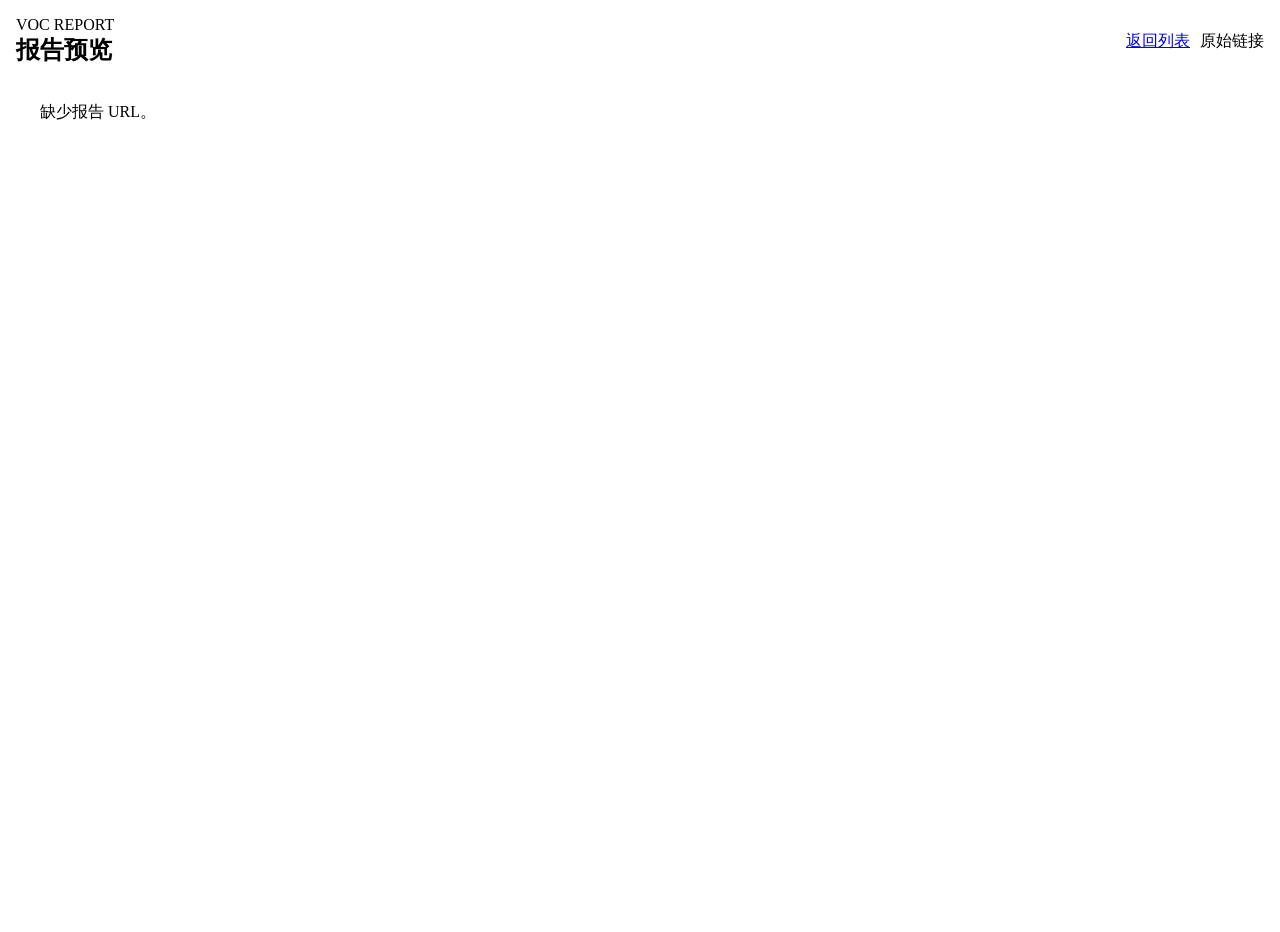
==== voc/preview.html @ f357b2a5 "Preview VOC reports in browser" ====
<!doctype html><html lang="zh-CN"><head><meta charset="utf-8"><meta name="viewport" content="width=device-width,initial-scale=1"><title>VOC报告预览</title><link rel="stylesheet" href="../assets/app.css"><style>html,body,.preview-shell{height:100%;min-height:100%;margin:0}.preview-shell{display:grid;grid-template-rows:auto 1fr;padding:16px;gap:12px}.preview-top{display:flex;align-items:center;justify-content:space-between;gap:12px}.preview-frame{width:100%;height:100%;border:1px solid var(--line);border-radius:12px;background:#fff}.preview-actions{display:flex;align-items:center;gap:10px;flex-wrap:wrap}.error-box{padding:24px;border:1px solid var(--line);border-radius:12px;background:var(--panel);color:var(--text)}</style></head><body><main class="preview-shell"><header class="preview-top"><div><div class="eyebrow">VOC REPORT</div><h1 style="margin:0;font-size:24px">报告预览</h1></div><nav class="preview-actions"><a class="button secondary" href="./reportindex.html">返回列表</a><a id="raw-link" class="button secondary" target="_blank" rel="noopener">原始链接</a></nav></header><iframe id="frame" class="preview-frame" sandbox="allow-scripts allow-same-origin"></iframe></main><script>
const params=new URLSearchParams(location.search);
const url=params.get('url')||'';
const frame=document.getElementById('frame');
const raw=document.getElementById('raw-link');
function showError(text){frame.replaceWith(Object.assign(document.createElement('div'),{className:'error-box',textContent:text}));}
if(!url){showError('缺少报告 URL。');}else{raw.href=url;fetch(url,{mode:'cors'}).then(async response=>{if(!response.ok)throw new Error('HTTP '+response.status);const html=await response.text();frame.srcdoc=html;}).catch(error=>{showError('报告预览失败：'+error.message+'。请点“原始链接”查看或下载。');});}
</script></body></html>
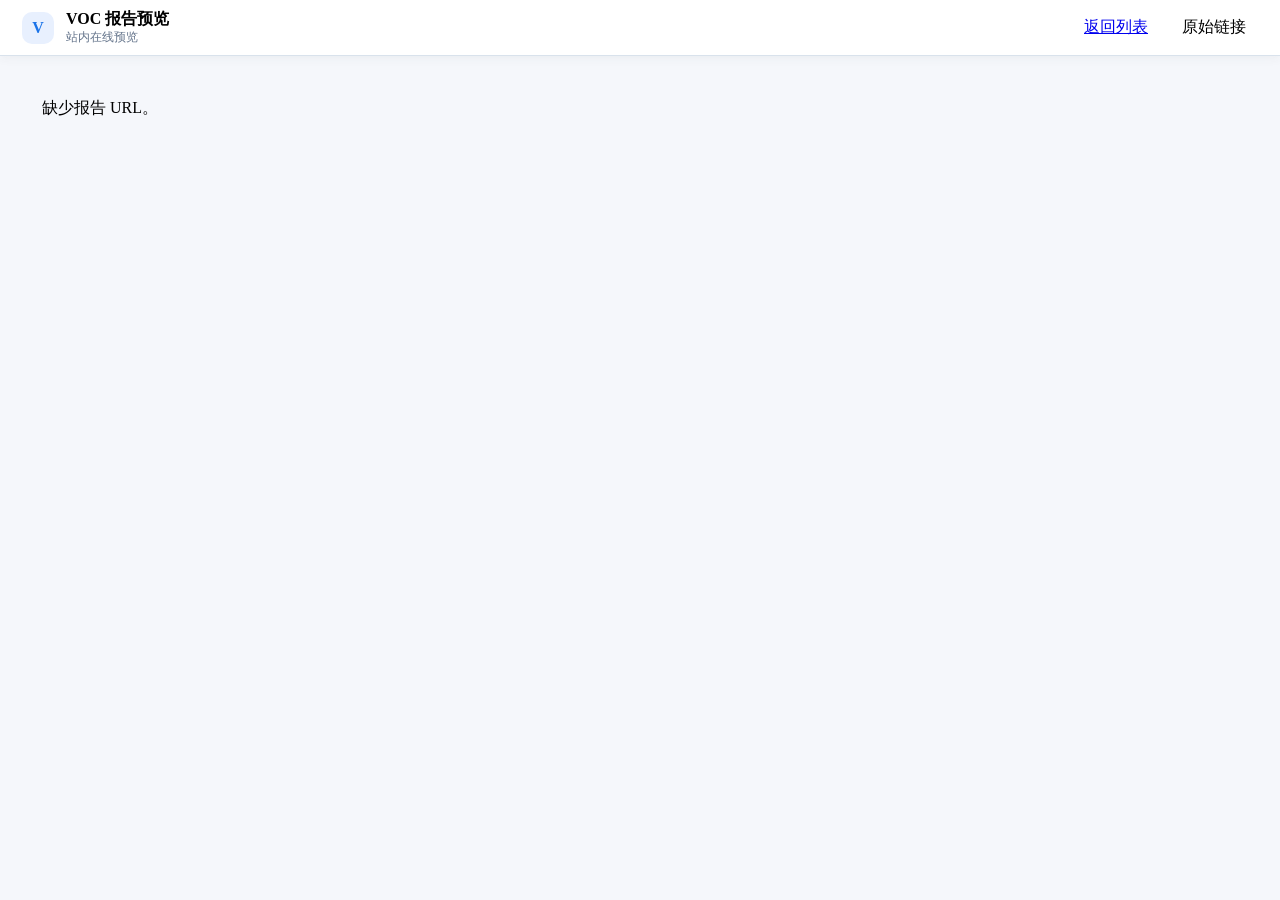
==== commit 4bf664fa: "Tighten VOC preview header" ====
--- a/voc/preview.html
+++ b/voc/preview.html
@@ -1,4 +1,4 @@
-<!doctype html><html lang="zh-CN"><head><meta charset="utf-8"><meta name="viewport" content="width=device-width,initial-scale=1"><title>VOC报告预览</title><link rel="stylesheet" href="../assets/app.css"><style>html,body,.preview-shell{height:100%;min-height:100%;margin:0}.preview-shell{display:grid;grid-template-rows:auto 1fr;padding:16px;gap:12px}.preview-top{display:flex;align-items:center;justify-content:space-between;gap:12px}.preview-frame{width:100%;height:100%;border:1px solid var(--line);border-radius:12px;background:#fff}.preview-actions{display:flex;align-items:center;gap:10px;flex-wrap:wrap}.error-box{padding:24px;border:1px solid var(--line);border-radius:12px;background:var(--panel);color:var(--text)}</style></head><body><main class="preview-shell"><header class="preview-top"><div><div class="eyebrow">VOC REPORT</div><h1 style="margin:0;font-size:24px">报告预览</h1></div><nav class="preview-actions"><a class="button secondary" href="./reportindex.html">返回列表</a><a id="raw-link" class="button secondary" target="_blank" rel="noopener">原始链接</a></nav></header><iframe id="frame" class="preview-frame" sandbox="allow-scripts allow-same-origin"></iframe></main><script>
+<!doctype html><html lang="zh-CN"><head><meta charset="utf-8"><meta name="viewport" content="width=device-width,initial-scale=1"><title>VOC报告预览</title><link rel="stylesheet" href="../assets/app.css"><style>html,body,.preview-shell{height:100%;min-height:100%;margin:0}.preview-shell{display:grid;grid-template-rows:56px 1fr;background:#f5f7fb}.preview-top{display:flex;align-items:center;justify-content:space-between;gap:16px;padding:0 22px;background:#fff;border-bottom:1px solid #d9e2ec;box-shadow:0 2px 10px rgba(60,64,67,.06);z-index:2}.preview-title{display:flex;align-items:center;gap:12px;min-width:0}.preview-mark{display:grid;place-items:center;width:32px;height:32px;border-radius:10px;background:#e8f0fe;color:#1a73e8;font-weight:900}.preview-title h1{margin:0;font-size:16px;line-height:1.2}.preview-title p{margin:0;color:#64748b;font-size:12px}.preview-frame{width:100%;height:100%;border:0;background:#fff}.preview-actions{display:flex;align-items:center;gap:10px;flex-wrap:wrap}.preview-actions .button{padding:8px 12px}.error-box{margin:18px;padding:24px;border:1px solid var(--line);border-radius:12px;background:var(--panel);color:var(--text)}</style></head><body><main class="preview-shell"><header class="preview-top"><div class="preview-title"><span class="preview-mark">V</span><div><h1>VOC 报告预览</h1><p>站内在线预览</p></div></div><nav class="preview-actions"><a class="button secondary" href="./reportindex.html">返回列表</a><a id="raw-link" class="button secondary" target="_blank" rel="noopener">原始链接</a></nav></header><iframe id="frame" class="preview-frame" sandbox="allow-scripts allow-same-origin"></iframe></main><script>
 const params=new URLSearchParams(location.search);
 const url=params.get('url')||'';
 const frame=document.getElementById('frame');
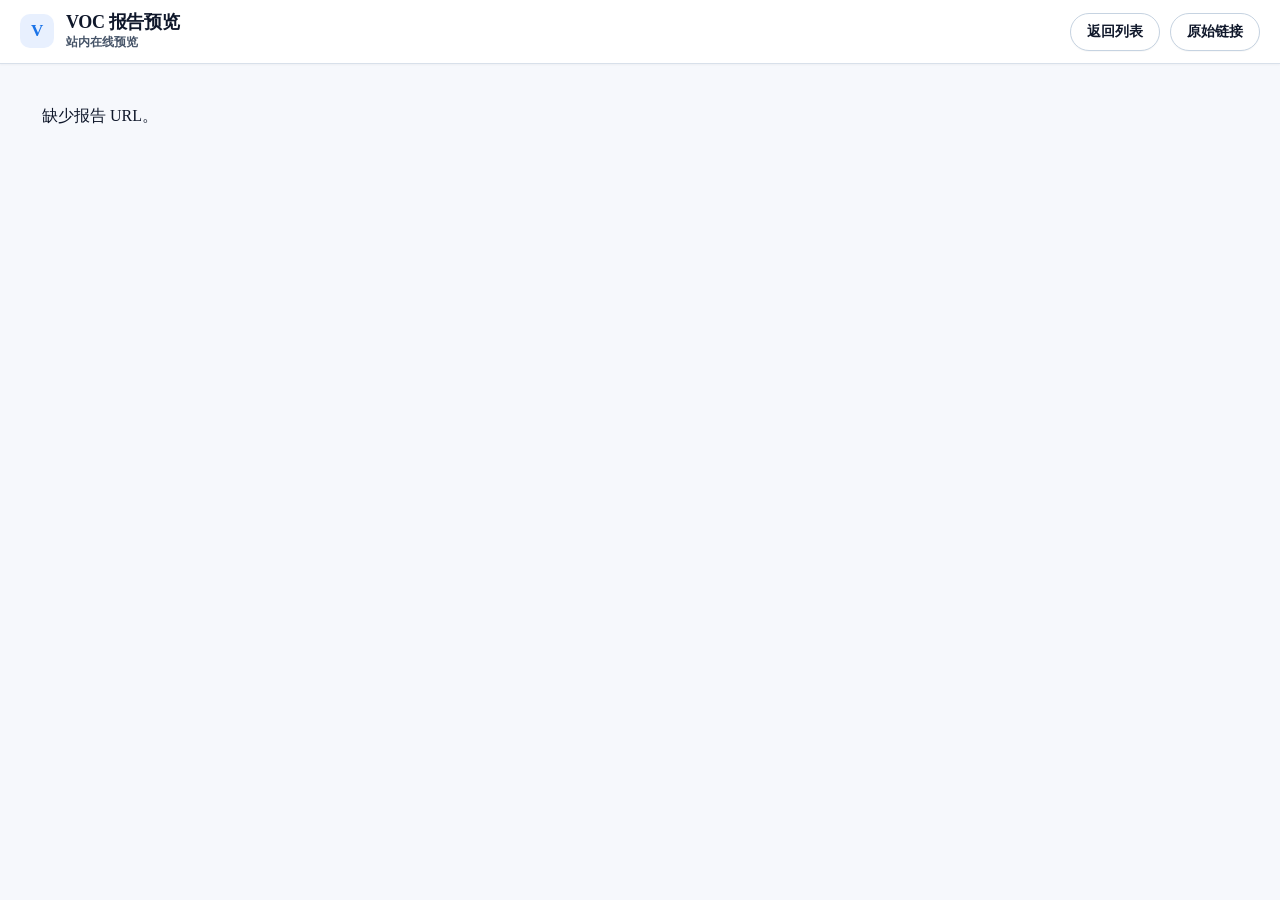
==== commit bf174ebe: "Clarify VOC preview header" ====
--- a/voc/preview.html
+++ b/voc/preview.html
@@ -1,4 +1,6 @@
-<!doctype html><html lang="zh-CN"><head><meta charset="utf-8"><meta name="viewport" content="width=device-width,initial-scale=1"><title>VOC报告预览</title><link rel="stylesheet" href="../assets/app.css"><style>html,body,.preview-shell{height:100%;min-height:100%;margin:0}.preview-shell{display:grid;grid-template-rows:56px 1fr;background:#f5f7fb}.preview-top{display:flex;align-items:center;justify-content:space-between;gap:16px;padding:0 22px;background:#fff;border-bottom:1px solid #d9e2ec;box-shadow:0 2px 10px rgba(60,64,67,.06);z-index:2}.preview-title{display:flex;align-items:center;gap:12px;min-width:0}.preview-mark{display:grid;place-items:center;width:32px;height:32px;border-radius:10px;background:#e8f0fe;color:#1a73e8;font-weight:900}.preview-title h1{margin:0;font-size:16px;line-height:1.2}.preview-title p{margin:0;color:#64748b;font-size:12px}.preview-frame{width:100%;height:100%;border:0;background:#fff}.preview-actions{display:flex;align-items:center;gap:10px;flex-wrap:wrap}.preview-actions .button{padding:8px 12px}.error-box{margin:18px;padding:24px;border:1px solid var(--line);border-radius:12px;background:var(--panel);color:var(--text)}</style></head><body><main class="preview-shell"><header class="preview-top"><div class="preview-title"><span class="preview-mark">V</span><div><h1>VOC 报告预览</h1><p>站内在线预览</p></div></div><nav class="preview-actions"><a class="button secondary" href="./reportindex.html">返回列表</a><a id="raw-link" class="button secondary" target="_blank" rel="noopener">原始链接</a></nav></header><iframe id="frame" class="preview-frame" sandbox="allow-scripts allow-same-origin"></iframe></main><script>
+<!doctype html><html lang="zh-CN"><head><meta charset="utf-8"><meta name="viewport" content="width=device-width,initial-scale=1"><title>VOC报告预览</title><link rel="stylesheet" href="../assets/app.css"><style>
+html,body,.preview-shell{height:100%;min-height:100%;margin:0}.preview-shell{display:grid;grid-template-rows:64px 1fr;background:#f6f8fc;color:#0f172a}.preview-top{display:flex;align-items:center;justify-content:space-between;gap:24px;padding:0 20px;background:#fff;border-bottom:1px solid #d8e0ea;box-shadow:0 1px 2px rgba(15,23,42,.04);z-index:2}.preview-title{display:flex;align-items:center;gap:12px;min-width:0}.preview-mark{display:grid;place-items:center;flex:0 0 auto;width:34px;height:34px;border-radius:10px;background:#e8f0fe;color:#1a73e8;font-size:17px;font-weight:900;letter-spacing:-.02em}.preview-copy{display:flex;flex-direction:column;gap:2px;min-width:0}.preview-copy h1{margin:0;color:#0f172a!important;font-size:18px;font-weight:800;line-height:1.1;letter-spacing:-.02em}.preview-copy p{margin:0;color:#475569!important;font-size:12px;font-weight:600;line-height:1.25}.preview-frame{width:100%;height:100%;border:0;background:#fff}.preview-actions{display:flex;align-items:center;gap:10px;flex:0 0 auto}.preview-actions .preview-link{display:inline-flex;align-items:center;justify-content:center;height:36px;padding:0 16px;border:1px solid #c6d3e1;border-radius:999px;background:#fff;color:#0f172a!important;font-size:14px;font-weight:700;text-decoration:none;box-shadow:0 1px 1px rgba(15,23,42,.03)}.preview-actions .preview-link:hover{border-color:#1a73e8;color:#1a73e8!important;background:#f8fbff}.error-box{margin:18px;padding:24px;border:1px solid var(--line);border-radius:12px;background:var(--panel);color:var(--text)}@media(max-width:720px){.preview-top{height:auto;padding:10px 14px;align-items:flex-start}.preview-actions{gap:8px}.preview-actions .preview-link{height:34px;padding:0 12px;font-size:13px}.preview-copy h1{font-size:16px}}
+</style></head><body><main class="preview-shell"><header class="preview-top"><div class="preview-title"><span class="preview-mark">V</span><div class="preview-copy"><h1>VOC 报告预览</h1><p>站内在线预览</p></div></div><nav class="preview-actions"><a class="preview-link" href="./reportindex.html">返回列表</a><a id="raw-link" class="preview-link" target="_blank" rel="noopener">原始链接</a></nav></header><iframe id="frame" class="preview-frame" sandbox="allow-scripts allow-same-origin"></iframe></main><script>
 const params=new URLSearchParams(location.search);
 const url=params.get('url')||'';
 const frame=document.getElementById('frame');
@@ -6,3 +8,4 @@
 function showError(text){frame.replaceWith(Object.assign(document.createElement('div'),{className:'error-box',textContent:text}));}
 if(!url){showError('缺少报告 URL。');}else{raw.href=url;fetch(url,{mode:'cors'}).then(async response=>{if(!response.ok)throw new Error('HTTP '+response.status);const html=await response.text();frame.srcdoc=html;}).catch(error=>{showError('报告预览失败：'+error.message+'。请点“原始链接”查看或下载。');});}
 </script></body></html>
+
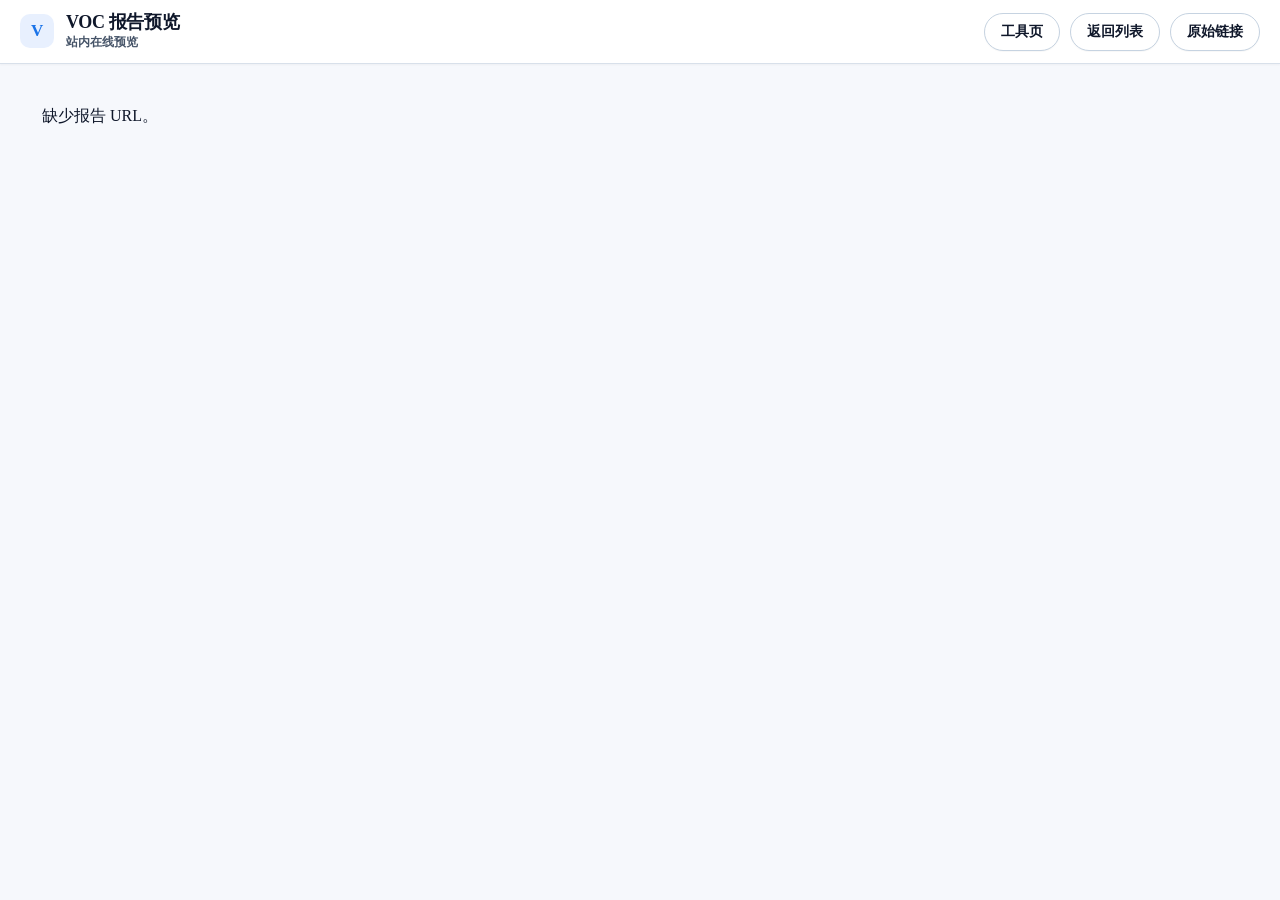
==== commit f94d3e72: "Add tool page links to VOC navigation" ====
--- a/voc/preview.html
+++ b/voc/preview.html
@@ -1,6 +1,6 @@
 <!doctype html><html lang="zh-CN"><head><meta charset="utf-8"><meta name="viewport" content="width=device-width,initial-scale=1"><title>VOC报告预览</title><link rel="stylesheet" href="../assets/app.css"><style>
 html,body,.preview-shell{height:100%;min-height:100%;margin:0}.preview-shell{display:grid;grid-template-rows:64px 1fr;background:#f6f8fc;color:#0f172a}.preview-top{display:flex;align-items:center;justify-content:space-between;gap:24px;padding:0 20px;background:#fff;border-bottom:1px solid #d8e0ea;box-shadow:0 1px 2px rgba(15,23,42,.04);z-index:2}.preview-title{display:flex;align-items:center;gap:12px;min-width:0}.preview-mark{display:grid;place-items:center;flex:0 0 auto;width:34px;height:34px;border-radius:10px;background:#e8f0fe;color:#1a73e8;font-size:17px;font-weight:900;letter-spacing:-.02em}.preview-copy{display:flex;flex-direction:column;gap:2px;min-width:0}.preview-copy h1{margin:0;color:#0f172a!important;font-size:18px;font-weight:800;line-height:1.1;letter-spacing:-.02em}.preview-copy p{margin:0;color:#475569!important;font-size:12px;font-weight:600;line-height:1.25}.preview-frame{width:100%;height:100%;border:0;background:#fff}.preview-actions{display:flex;align-items:center;gap:10px;flex:0 0 auto}.preview-actions .preview-link{display:inline-flex;align-items:center;justify-content:center;height:36px;padding:0 16px;border:1px solid #c6d3e1;border-radius:999px;background:#fff;color:#0f172a!important;font-size:14px;font-weight:700;text-decoration:none;box-shadow:0 1px 1px rgba(15,23,42,.03)}.preview-actions .preview-link:hover{border-color:#1a73e8;color:#1a73e8!important;background:#f8fbff}.error-box{margin:18px;padding:24px;border:1px solid var(--line);border-radius:12px;background:var(--panel);color:var(--text)}@media(max-width:720px){.preview-top{height:auto;padding:10px 14px;align-items:flex-start}.preview-actions{gap:8px}.preview-actions .preview-link{height:34px;padding:0 12px;font-size:13px}.preview-copy h1{font-size:16px}}
-</style></head><body><main class="preview-shell"><header class="preview-top"><div class="preview-title"><span class="preview-mark">V</span><div class="preview-copy"><h1>VOC 报告预览</h1><p>站内在线预览</p></div></div><nav class="preview-actions"><a class="preview-link" href="./reportindex.html">返回列表</a><a id="raw-link" class="preview-link" target="_blank" rel="noopener">原始链接</a></nav></header><iframe id="frame" class="preview-frame" sandbox="allow-scripts allow-same-origin"></iframe></main><script>
+</style></head><body><main class="preview-shell"><header class="preview-top"><div class="preview-title"><span class="preview-mark">V</span><div class="preview-copy"><h1>VOC 报告预览</h1><p>站内在线预览</p></div></div><nav class="preview-actions"><a class="preview-link" href="../tool/">工具页</a><a class="preview-link" href="./reportindex.html">返回列表</a><a id="raw-link" class="preview-link" target="_blank" rel="noopener">原始链接</a></nav></header><iframe id="frame" class="preview-frame" sandbox="allow-scripts allow-same-origin"></iframe></main><script>
 const params=new URLSearchParams(location.search);
 const url=params.get('url')||'';
 const frame=document.getElementById('frame');
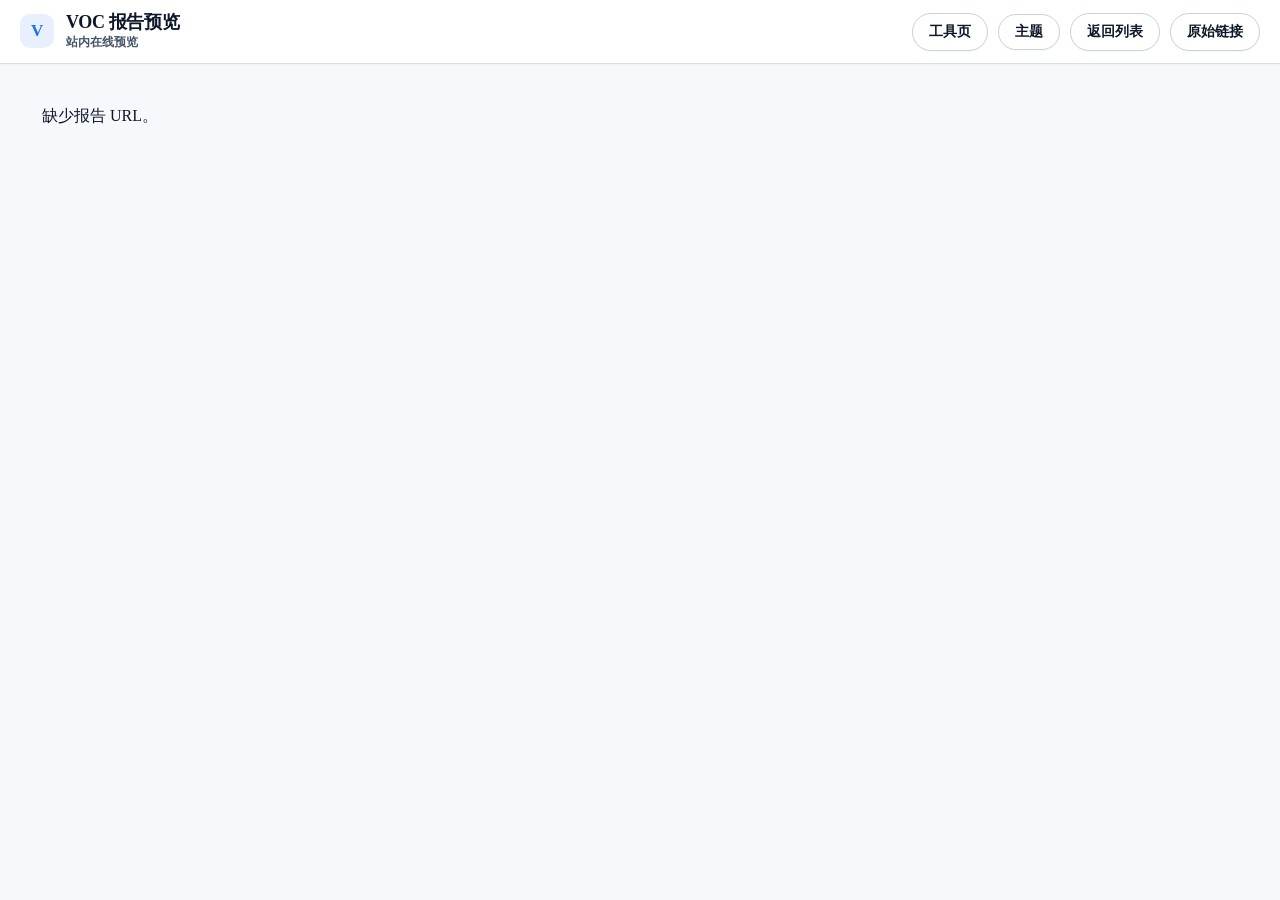
==== commit 6b5d8132: "Add dark mode toggle to VOC preview" ====
--- a/voc/preview.html
+++ b/voc/preview.html
@@ -1,6 +1,6 @@
 <!doctype html><html lang="zh-CN"><head><meta charset="utf-8"><meta name="viewport" content="width=device-width,initial-scale=1"><title>VOC报告预览</title><link rel="stylesheet" href="../assets/app.css"><style>
 html,body,.preview-shell{height:100%;min-height:100%;margin:0}.preview-shell{display:grid;grid-template-rows:64px 1fr;background:#f6f8fc;color:#0f172a}.preview-top{display:flex;align-items:center;justify-content:space-between;gap:24px;padding:0 20px;background:#fff;border-bottom:1px solid #d8e0ea;box-shadow:0 1px 2px rgba(15,23,42,.04);z-index:2}.preview-title{display:flex;align-items:center;gap:12px;min-width:0}.preview-mark{display:grid;place-items:center;flex:0 0 auto;width:34px;height:34px;border-radius:10px;background:#e8f0fe;color:#1a73e8;font-size:17px;font-weight:900;letter-spacing:-.02em}.preview-copy{display:flex;flex-direction:column;gap:2px;min-width:0}.preview-copy h1{margin:0;color:#0f172a!important;font-size:18px;font-weight:800;line-height:1.1;letter-spacing:-.02em}.preview-copy p{margin:0;color:#475569!important;font-size:12px;font-weight:600;line-height:1.25}.preview-frame{width:100%;height:100%;border:0;background:#fff}.preview-actions{display:flex;align-items:center;gap:10px;flex:0 0 auto}.preview-actions .preview-link{display:inline-flex;align-items:center;justify-content:center;height:36px;padding:0 16px;border:1px solid #c6d3e1;border-radius:999px;background:#fff;color:#0f172a!important;font-size:14px;font-weight:700;text-decoration:none;box-shadow:0 1px 1px rgba(15,23,42,.03)}.preview-actions .preview-link:hover{border-color:#1a73e8;color:#1a73e8!important;background:#f8fbff}.error-box{margin:18px;padding:24px;border:1px solid var(--line);border-radius:12px;background:var(--panel);color:var(--text)}@media(max-width:720px){.preview-top{height:auto;padding:10px 14px;align-items:flex-start}.preview-actions{gap:8px}.preview-actions .preview-link{height:34px;padding:0 12px;font-size:13px}.preview-copy h1{font-size:16px}}
-</style></head><body><main class="preview-shell"><header class="preview-top"><div class="preview-title"><span class="preview-mark">V</span><div class="preview-copy"><h1>VOC 报告预览</h1><p>站内在线预览</p></div></div><nav class="preview-actions"><a class="preview-link" href="../tool/">工具页</a><a class="preview-link" href="./reportindex.html">返回列表</a><a id="raw-link" class="preview-link" target="_blank" rel="noopener">原始链接</a></nav></header><iframe id="frame" class="preview-frame" sandbox="allow-scripts allow-same-origin"></iframe></main><script>
+</style></head><body><main class="preview-shell"><header class="preview-top"><div class="preview-title"><span class="preview-mark">V</span><div class="preview-copy"><h1>VOC 报告预览</h1><p>站内在线预览</p></div></div><nav class="preview-actions"><a class="preview-link" href="../tool/">工具页</a><button id="theme-toggle" class="preview-link preview-theme" type="button">主题</button><a class="preview-link" href="./reportindex.html">返回列表</a><a id="raw-link" class="preview-link" target="_blank" rel="noopener">原始链接</a></nav></header><iframe id="frame" class="preview-frame" sandbox="allow-scripts allow-same-origin"></iframe></main><script>
 const params=new URLSearchParams(location.search);
 const url=params.get('url')||'';
 const frame=document.getElementById('frame');
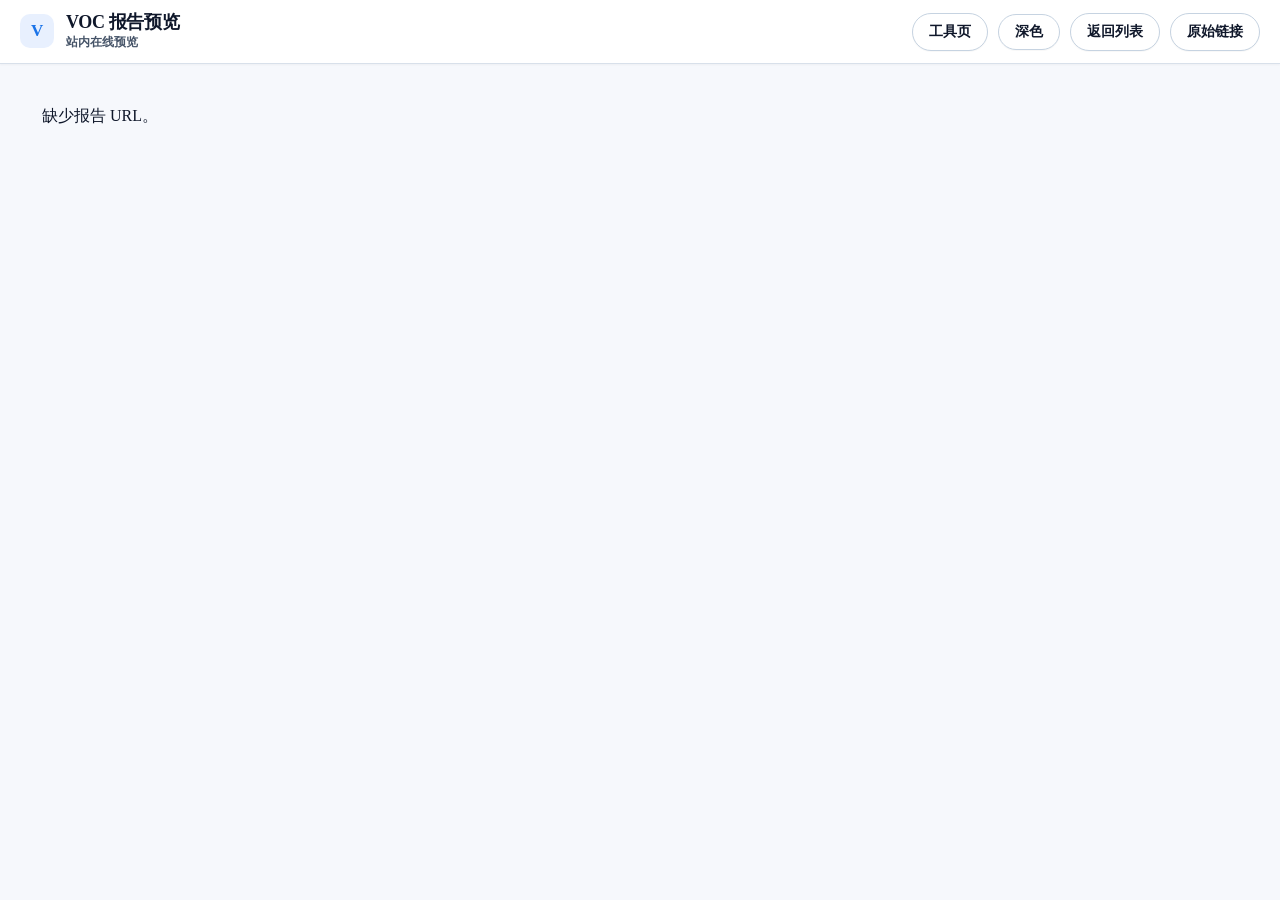
==== commit a9ab0158: "Fix VOC preview light dark toggle" ====
--- a/voc/preview.html
+++ b/voc/preview.html
@@ -1,6 +1,6 @@
 <!doctype html><html lang="zh-CN"><head><meta charset="utf-8"><meta name="viewport" content="width=device-width,initial-scale=1"><title>VOC报告预览</title><link rel="stylesheet" href="../assets/app.css"><style>
 html,body,.preview-shell{height:100%;min-height:100%;margin:0}.preview-shell{display:grid;grid-template-rows:64px 1fr;background:#f6f8fc;color:#0f172a}.preview-top{display:flex;align-items:center;justify-content:space-between;gap:24px;padding:0 20px;background:#fff;border-bottom:1px solid #d8e0ea;box-shadow:0 1px 2px rgba(15,23,42,.04);z-index:2}.preview-title{display:flex;align-items:center;gap:12px;min-width:0}.preview-mark{display:grid;place-items:center;flex:0 0 auto;width:34px;height:34px;border-radius:10px;background:#e8f0fe;color:#1a73e8;font-size:17px;font-weight:900;letter-spacing:-.02em}.preview-copy{display:flex;flex-direction:column;gap:2px;min-width:0}.preview-copy h1{margin:0;color:#0f172a!important;font-size:18px;font-weight:800;line-height:1.1;letter-spacing:-.02em}.preview-copy p{margin:0;color:#475569!important;font-size:12px;font-weight:600;line-height:1.25}.preview-frame{width:100%;height:100%;border:0;background:#fff}.preview-actions{display:flex;align-items:center;gap:10px;flex:0 0 auto}.preview-actions .preview-link{display:inline-flex;align-items:center;justify-content:center;height:36px;padding:0 16px;border:1px solid #c6d3e1;border-radius:999px;background:#fff;color:#0f172a!important;font-size:14px;font-weight:700;text-decoration:none;box-shadow:0 1px 1px rgba(15,23,42,.03)}.preview-actions .preview-link:hover{border-color:#1a73e8;color:#1a73e8!important;background:#f8fbff}.error-box{margin:18px;padding:24px;border:1px solid var(--line);border-radius:12px;background:var(--panel);color:var(--text)}@media(max-width:720px){.preview-top{height:auto;padding:10px 14px;align-items:flex-start}.preview-actions{gap:8px}.preview-actions .preview-link{height:34px;padding:0 12px;font-size:13px}.preview-copy h1{font-size:16px}}
-</style></head><body><main class="preview-shell"><header class="preview-top"><div class="preview-title"><span class="preview-mark">V</span><div class="preview-copy"><h1>VOC 报告预览</h1><p>站内在线预览</p></div></div><nav class="preview-actions"><a class="preview-link" href="../tool/">工具页</a><button id="theme-toggle" class="preview-link preview-theme" type="button">主题</button><a class="preview-link" href="./reportindex.html">返回列表</a><a id="raw-link" class="preview-link" target="_blank" rel="noopener">原始链接</a></nav></header><iframe id="frame" class="preview-frame" sandbox="allow-scripts allow-same-origin"></iframe></main><script>
+html[data-theme=dark] .preview-shell{background:#0f172a;color:#edf4ff}html[data-theme=dark] .preview-top{background:#111c33;border-color:#2d3d5c}html[data-theme=dark] .preview-copy h1{color:#edf4ff!important}html[data-theme=dark] .preview-copy p{color:#9fb0c9!important}html[data-theme=dark] .preview-link{color:#edf4ff;border-color:#2d3d5c}</style></head><body><main class="preview-shell"><header class="preview-top"><div class="preview-title"><span class="preview-mark">V</span><div class="preview-copy"><h1>VOC 报告预览</h1><p>站内在线预览</p></div></div><nav class="preview-actions"><a class="preview-link" href="../tool/">工具页</a><button id="theme-toggle" class="preview-link preview-theme" type="button">深色</button><a class="preview-link" href="./reportindex.html">返回列表</a><a id="raw-link" class="preview-link" target="_blank" rel="noopener">原始链接</a></nav></header><iframe id="frame" class="preview-frame" sandbox="allow-scripts allow-same-origin"></iframe></main><script>(function(){const b=document.getElementById("theme-toggle");function apply(t){document.documentElement.dataset.theme=t;b.textContent=t==="dark"?"浅色":"深色";localStorage.setItem("kb-theme",t)}apply(localStorage.getItem("kb-theme")||"light");b.addEventListener("click",()=>apply(document.documentElement.dataset.theme==="dark"?"light":"dark"))})();</script><script>
 const params=new URLSearchParams(location.search);
 const url=params.get('url')||'';
 const frame=document.getElementById('frame');
